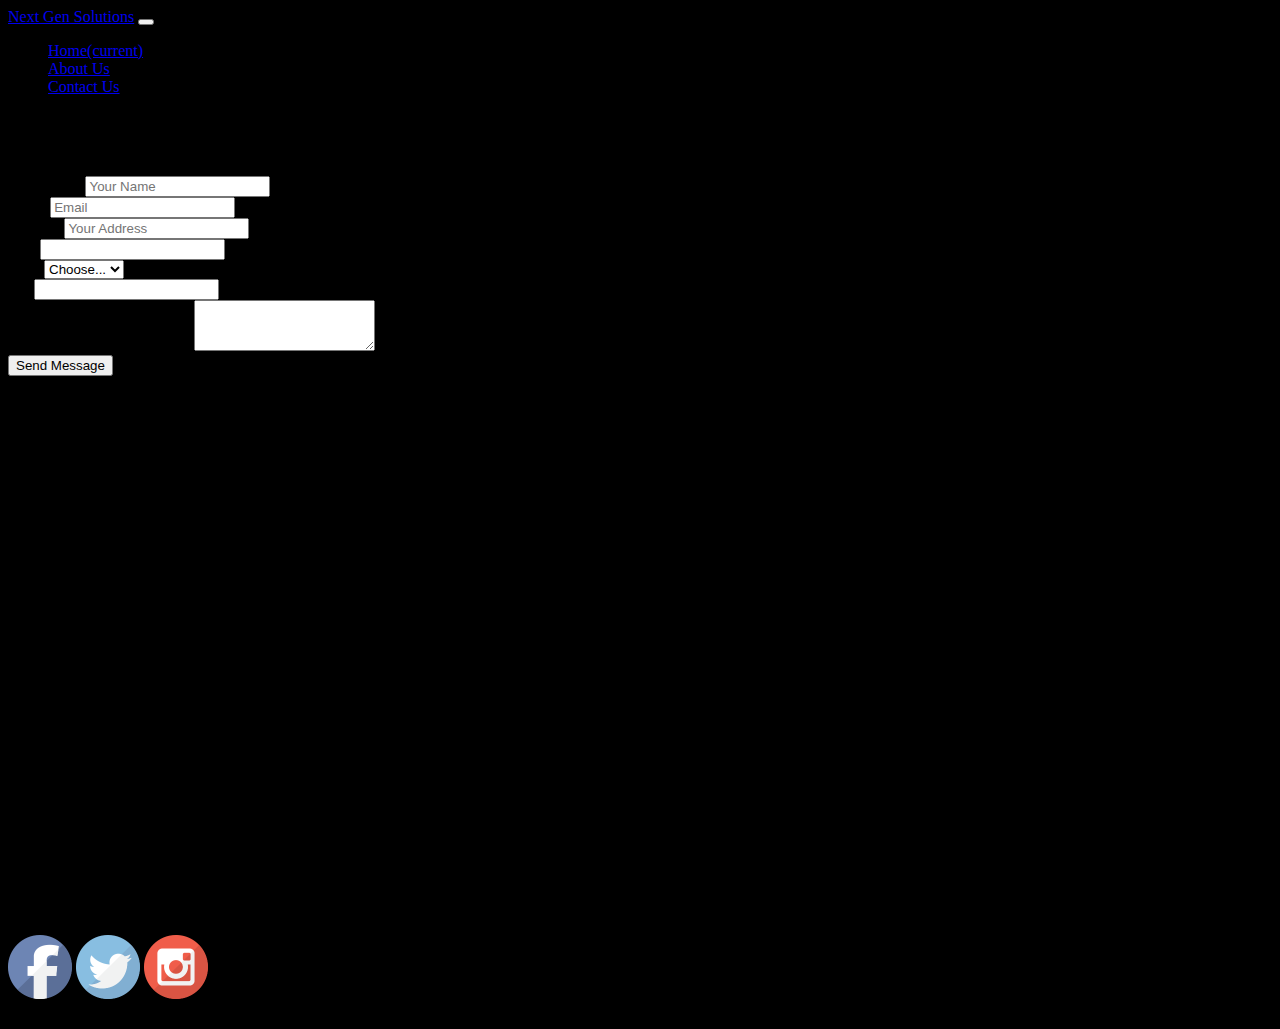
==== telmazou-project#3/contactus.html @ 978caa75 "corporate website" ====
<!doctype html>
<html lang="en">
  <head>
    <!-- Required meta tags -->
    <meta charset="utf-8">
    <meta name="viewport" content="width=device-width, initial-scale=1, shrink-to-fit=no">
	
    <!-- Bootstrap CSS -->
    <link rel="stylesheet" href="https://stackpath.bootstrapcdn.com/bootstrap/4.1.3/css/bootstrap.min.css" integrity="sha384-MCw98/SFnGE8fJT3GXwEOngsV7Zt27NXFoaoApmYm81iuXoPkFOJwJ8ERdknLPMO" crossorigin="anonymous">
	<!-- My CSS file-->  
	<link href="styles/mycss.css" rel="stylesheet" type="text/css">
    <title>Next Gen Solutions</title>
  </head>
  <body>
    <!-- My Nav bar section Start here -->
	<nav class="navbar navbar-expand-sm  navbar-dark bg-primary">
       <a class="navbar-brand" href="#">Next Gen Solutions</a>
       <button class="navbar-toggler" type="button" data-toggle="collapse" data-target="#navbarNav" aria-controls="navbarNav" aria-expanded="false" aria-label="Toggle navigation">
         <span class="navbar-toggler-icon"></span>
       </button>
       <div class="collapse navbar-collapse" id="navbarNav">
          <ul class="navbar-nav">
             <li class="nav-item active">
                <a class="nav-link" href="index.html">Home<span class="sr-only">(current)</span></a>
             </li>
             <li class="nav-item">
                <a class="nav-link" href="aboutus.html">About Us</a>
             </li>
             <li class="nav-item">
                <a class="nav-link" href="#">Contact Us</a>
             </li>
          </ul>
       </div>
    </nav>
    <!-- My Nav bar Ends here  -->    
    <!-- My Main Div Container -->  
	<div class="container my-top-margin">
      <div class="row bg-light">
	    <div class="col">
		  <h1>Get In touch</h1>
	        <form class="my-top-margin">
              <div class="form-row">
                <div class="form-group col-md-6">
                  <label for="inputYourname">Your Name</label>
                  <input type="text" class="form-control" id="inputYourname" placeholder="Your Name">
                </div>
                <div class="form-group col-md-6">
                  <label for="inputPassword4">Email</label>
                  <input type="email" class="form-control" id="inputEmail3" placeholder="Email">
                </div>
              </div>
              <div class="form-group">
                <label for="inputAddress">Address</label>
                <input type="text" class="form-control" id="inputAddress" placeholder="Your Address">
              </div>
              <div class="form-row">
                <div class="form-group col-md-6">
                  <label for="inputCity">City</label>
                  <input type="text" class="form-control" id="inputCity">
                </div>
              <div class="form-group col-md-4">
                <label for="inputState">State</label>
                <select id="inputState" class="form-control">
                  <option selected>Choose...</option>
                  <option>ON</option>
		          <option>QC</option>
		          <option>AB</option>
		          <option>BC</option>
		          <option>NB</option>	 
                </select>
              </div>
              <div class="form-group col-md-2">
                <label for="inputZip">Zip</label>
                <input type="text" class="form-control" id="inputZip">
              </div>
            </div>
		    <div class="form-group">
              <label for="inputSubject">DESCRIBE YOUR NEEDS</label>
	          <textarea class="form-control" id="exampleFormControlTextarea1" rows="3"></textarea>
           </div>
           <button type="submit" class="btn btn-primary ">Send Message</button><br><br>
         </form>
	   </div>
	 </div>
     <div class="row bg-primary text-white my-top-margin">
	   <div class="col col-xl-6 col-lg-6 col-md-6 col-sm-12 col-12">
	     <h5>phone:</h5>
		 <p>+1 (416) 358-3696</p>
		 <h5>Adress:</h5>
		 <p>40 Delray Dr<br>
         Markham, ON<br>
		 L6E 1Y6</p>
	     <iframe src="https://www.google.com/maps/embed?pb=!1m18!1m12!1m3!1d5749.237747107776!2d-79.25377524537426!3d43.90515976098909!2m3!1f0!2f0!3f0!3m2!1i1024!2i768!4f13.1!3m3!1m2!1s0x89d529cc0f44af2f%3A0x13ec794179b9b2d6!2s40+Delray+Dr%2C+Markham%2C+ON+L6E+1Y6!5e0!3m2!1sen!2sca!4v1535224391914"  width ="450" height="250" frameborder="0" style="border:0" allowfullscreen></iframe>
       </div>
       <div class="col col-xl-6 col-lg-6 col-md-6 col-sm-12 col-12">
	     <br>
	     <h5>Find Us on Social Media</h5>
	     <a href="https://www.facebook.com" target="_blank"><img class="img-fluid my-img" src="images/facebook-logo.png" width="64" height="64" alt="find us on facebook"></a>
		 <a href="https://www.twitter.com" target="_blank"><img class="img-fluid" src="images/twitter-logo.png" width="64" height="64" alt="find us on facebook"></a>
		 <a href="https://www.instagram.com" target="_blank"><img class="img-fluid" src="images/instagram-logo.png" width="64" height="64" alt="find us on facebook"></a>
	   </div>
     </div>	
   </div>
   <div class="p-3 mb-2 bg-dark text-white text-center">Copyright 2018 | Term of Use | Privacy Policy</div>
    
	 <!-- Optional JavaScript -->
    <!-- jQuery first, then Popper.js, then Bootstrap JS -->
    <script src="https://code.jquery.com/jquery-3.3.1.slim.min.js" integrity="sha384-q8i/X+965DzO0rT7abK41JStQIAqVgRVzpbzo5smXKp4YfRvH+8abtTE1Pi6jizo" crossorigin="anonymous"></script>
    <script src="https://cdnjs.cloudflare.com/ajax/libs/popper.js/1.14.3/umd/popper.min.js" integrity="sha384-ZMP7rVo3mIykV+2+9J3UJ46jBk0WLaUAdn689aCwoqbBJiSnjAK/l8WvCWPIPm49" crossorigin="anonymous"></script>
    <script src="https://stackpath.bootstrapcdn.com/bootstrap/4.1.3/js/bootstrap.min.js" integrity="sha384-ChfqqxuZUCnJSK3+MXmPNIyE6ZbWh2IMqE241rYiqJxyMiZ6OW/JmZQ5stwEULTy" crossorigin="anonymous"></script>
	<!-- upload my script file -->
	<script src="js/myjs.js"></script>  
  </body>
</html>
---- telmazou-project#3/styles/mycss.css ----
@charset "utf-8";
/* CSS Document */
body {
	background-color: black;
}

.my-top-margin{
	margin-top: 20px;
	border: thick #FFFFFF;
}
.my-hr{ /*Insert a line and set the width and color*/
    clear: both;
    width: 90%;
    border: 2px solid #46B7D9;
    border-radius: 2px;
}
.my-height{
	min-height: 40px;
}

#links a:hover{ /* change color when the cursor on top of it*/
	background-color:lightblue;
	color:white;
}
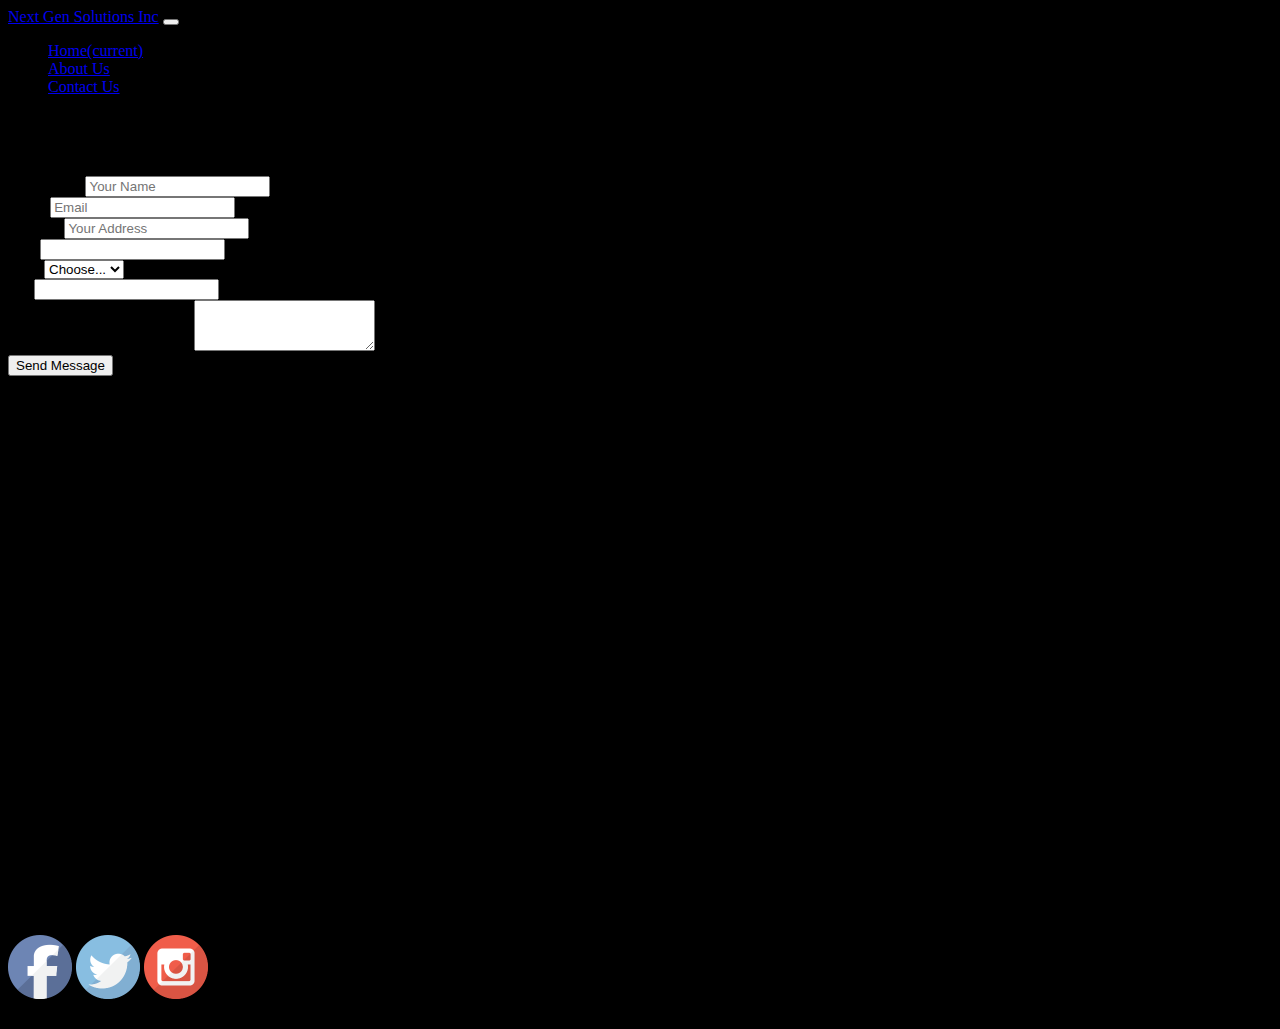
==== commit 80c26cc0: "change title" ====
--- a/telmazou-project#3/contactus.html
+++ b/telmazou-project#3/contactus.html
@@ -14,7 +14,7 @@
   <body>
     <!-- My Nav bar section Start here -->
 	<nav class="navbar navbar-expand-sm  navbar-dark bg-primary">
-       <a class="navbar-brand" href="#">Next Gen Solutions</a>
+       <a class="navbar-brand" href="#">Next Gen Solutions Inc</a>
        <button class="navbar-toggler" type="button" data-toggle="collapse" data-target="#navbarNav" aria-controls="navbarNav" aria-expanded="false" aria-label="Toggle navigation">
          <span class="navbar-toggler-icon"></span>
        </button>
